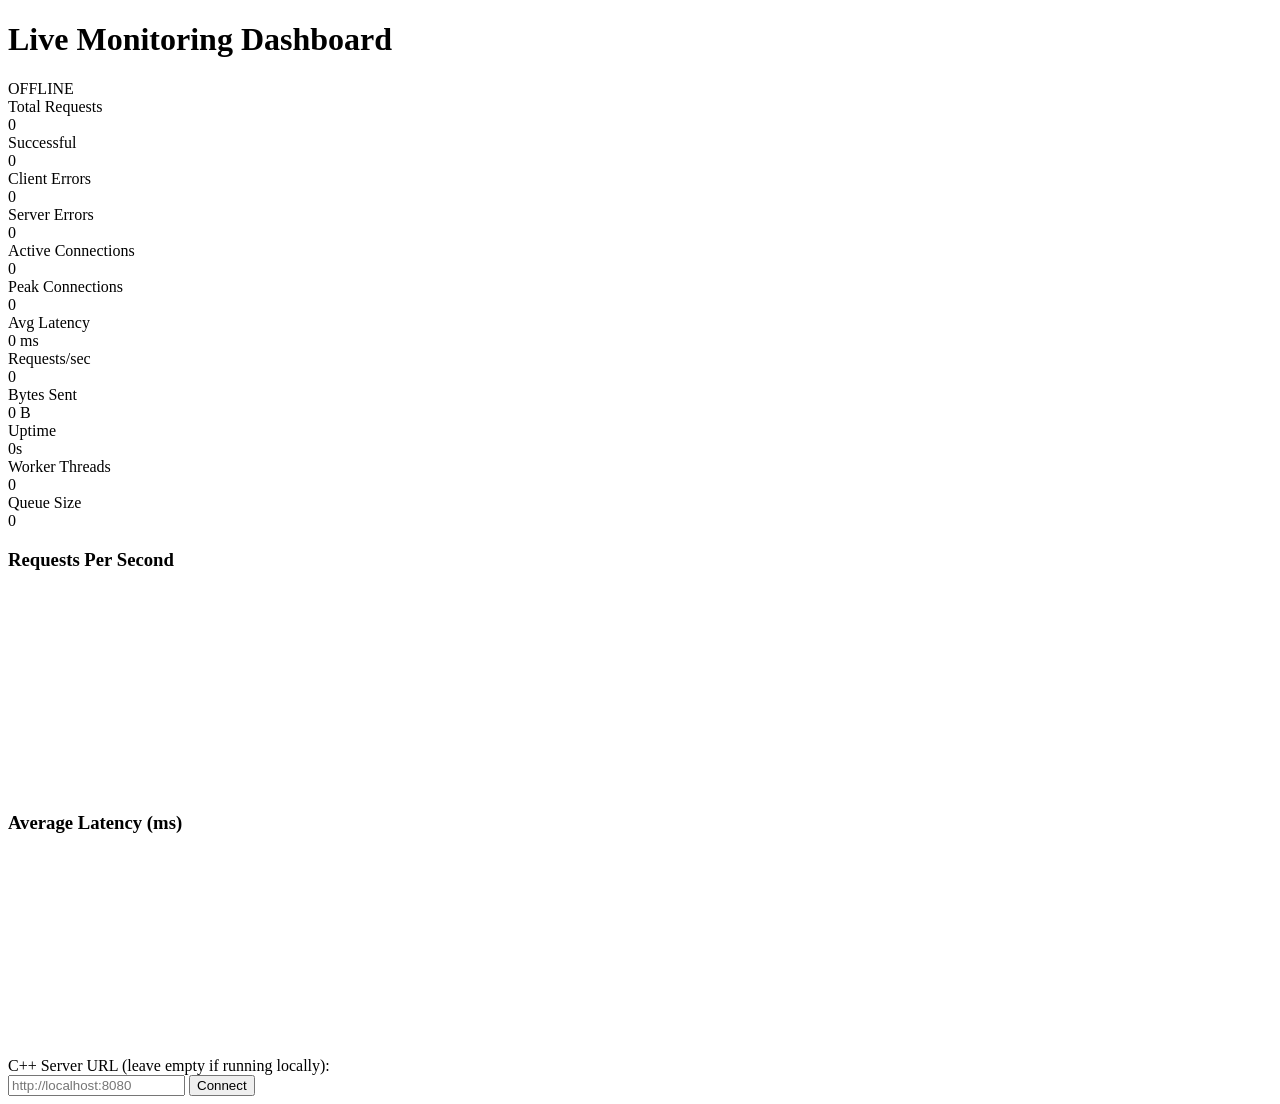
==== public/dashboard.html @ 634d825a "Add live monitoring dashboard, GitHub Pages support, deployment configs" ====
<!DOCTYPE html>
<html lang="en">
<head>
    <meta charset="UTF-8">
    <meta name="viewport" content="width=device-width, initial-scale=1.0">
    <title>Dashboard - C++ HTTP Server</title>
    <link rel="stylesheet" href="/dashboard.css">
</head>
<body>
    <div class="dashboard-container">
        <header>
            <h1>Live Monitoring Dashboard</h1>
            <div id="status-badge" class="badge offline">OFFLINE</div>
        </header>
        <div class="metrics-grid">
            <div class="metric-card">
                <div class="metric-label">Total Requests</div>
                <div class="metric-value" id="total-requests">0</div>
            </div>
            <div class="metric-card">
                <div class="metric-label">Successful</div>
                <div class="metric-value success" id="successful-requests">0</div>
            </div>
            <div class="metric-card">
                <div class="metric-label">Client Errors</div>
                <div class="metric-value warning" id="client-errors">0</div>
            </div>
            <div class="metric-card">
                <div class="metric-label">Server Errors</div>
                <div class="metric-value danger" id="server-errors">0</div>
            </div>
            <div class="metric-card">
                <div class="metric-label">Active Connections</div>
                <div class="metric-value" id="active-connections">0</div>
            </div>
            <div class="metric-card">
                <div class="metric-label">Peak Connections</div>
                <div class="metric-value" id="peak-connections">0</div>
            </div>
            <div class="metric-card">
                <div class="metric-label">Avg Latency</div>
                <div class="metric-value" id="avg-latency">0 ms</div>
            </div>
            <div class="metric-card">
                <div class="metric-label">Requests/sec</div>
                <div class="metric-value" id="rps">0</div>
            </div>
            <div class="metric-card">
                <div class="metric-label">Bytes Sent</div>
                <div class="metric-value" id="bytes-sent">0 B</div>
            </div>
            <div class="metric-card">
                <div class="metric-label">Uptime</div>
                <div class="metric-value" id="uptime">0s</div>
            </div>
            <div class="metric-card">
                <div class="metric-label">Worker Threads</div>
                <div class="metric-value" id="thread-count">0</div>
            </div>
            <div class="metric-card">
                <div class="metric-label">Queue Size</div>
                <div class="metric-value" id="queue-size">0</div>
            </div>
        </div>
        <div class="charts-section">
            <div class="chart-container">
                <h3>Requests Per Second</h3>
                <canvas id="rps-chart" width="600" height="200"></canvas>
            </div>
            <div class="chart-container">
                <h3>Average Latency (ms)</h3>
                <canvas id="latency-chart" width="600" height="200"></canvas>
            </div>
        </div>
        <div class="server-config">
            <label for="server-url-input">C++ Server URL (leave empty if running locally):</label>
            <div class="config-row">
                <input type="text" id="server-url-input" placeholder="http://localhost:8080" />
                <button onclick="saveServerUrl()">Connect</button>
            </div>
        </div>
    </div>
    <script src="/dashboard.js"></script>
</body>
</html>
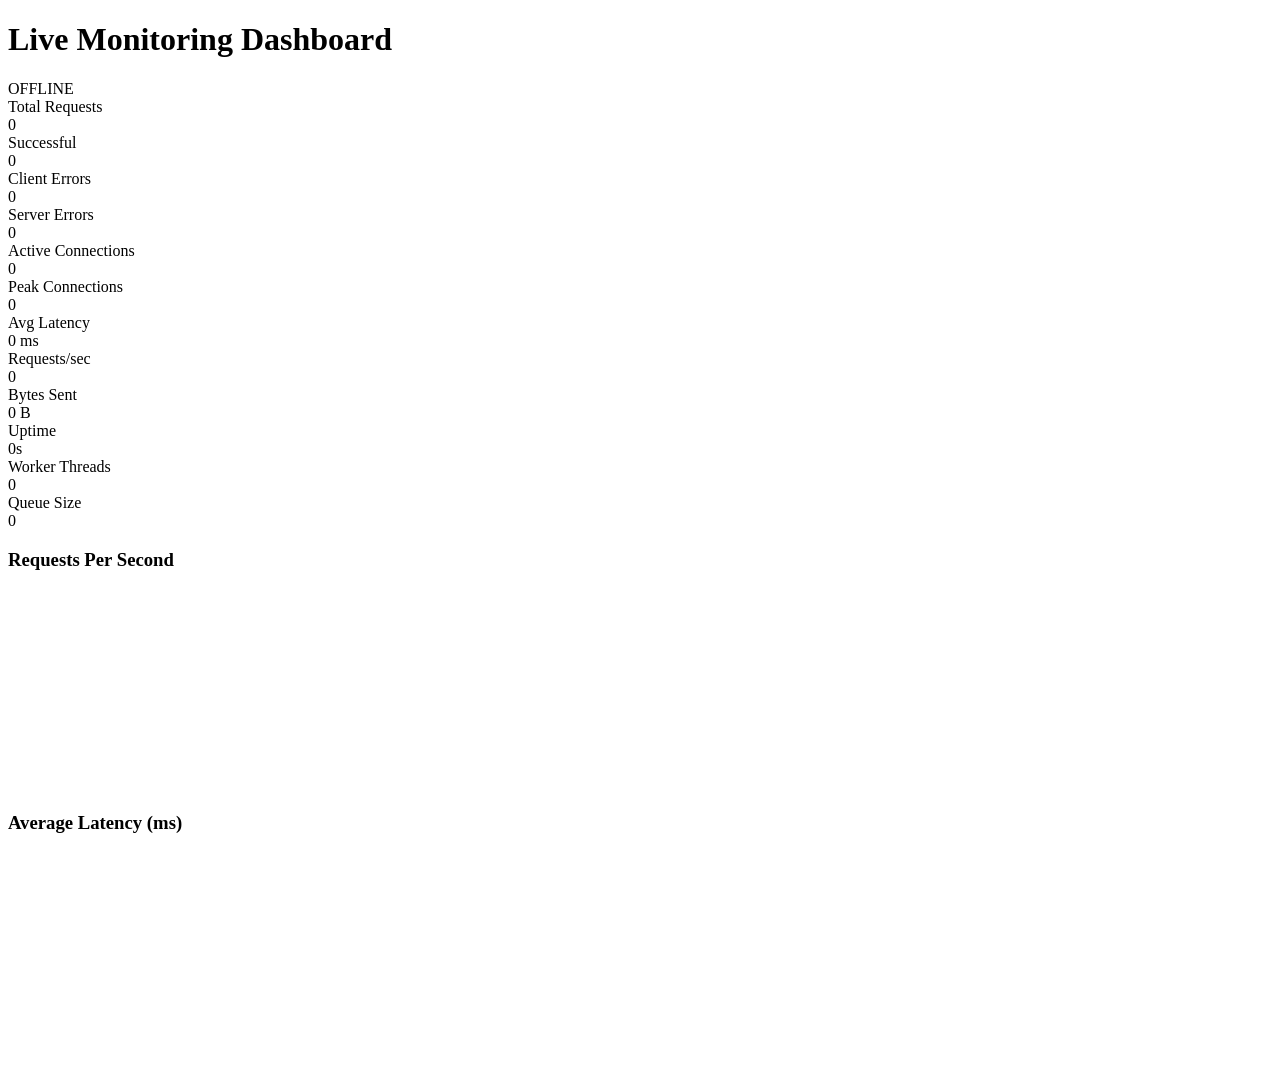
==== commit 03bdd9a0: "Add public deployment: PORT env var, render.yaml, visual showcase README" ====
--- a/public/dashboard.html
+++ b/public/dashboard.html
@@ -72,13 +72,6 @@
                 <canvas id="latency-chart" width="600" height="200"></canvas>
             </div>
         </div>
-        <div class="server-config">
-            <label for="server-url-input">C++ Server URL (leave empty if running locally):</label>
-            <div class="config-row">
-                <input type="text" id="server-url-input" placeholder="http://localhost:8080" />
-                <button onclick="saveServerUrl()">Connect</button>
-            </div>
-        </div>
     </div>
     <script src="/dashboard.js"></script>
 </body>
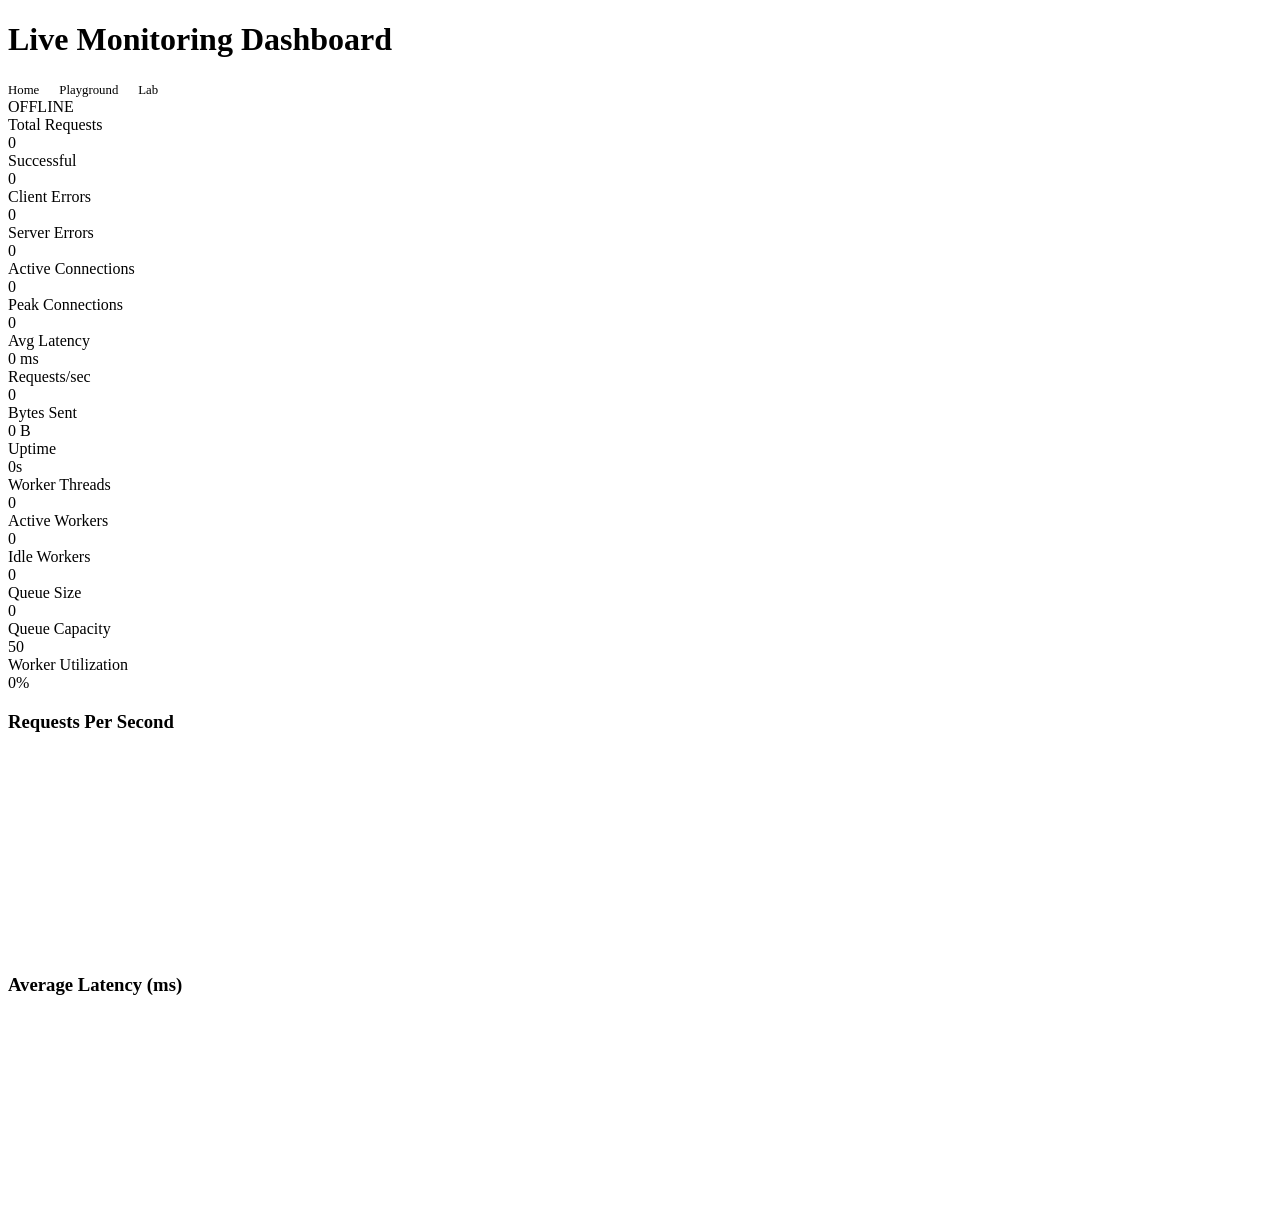
==== commit d01fadef: "feat: bounded queue, backpressure, playground, lab, concurrency visualization Core changes: - Bounde" ====
--- a/public/dashboard.html
+++ b/public/dashboard.html
@@ -10,6 +10,11 @@
     <div class="dashboard-container">
         <header>
             <h1>Live Monitoring Dashboard</h1>
+            <div class="header-links">
+                <a href="/" style="color:var(--muted);text-decoration:none;font-size:0.8rem;">Home</a>
+                <a href="/playground" style="color:var(--muted);text-decoration:none;font-size:0.8rem;margin-left:1rem;">Playground</a>
+                <a href="/lab" style="color:var(--muted);text-decoration:none;font-size:0.8rem;margin-left:1rem;">Lab</a>
+            </div>
             <div id="status-badge" class="badge offline">OFFLINE</div>
         </header>
         <div class="metrics-grid">
@@ -58,8 +63,24 @@
                 <div class="metric-value" id="thread-count">0</div>
             </div>
             <div class="metric-card">
+                <div class="metric-label">Active Workers</div>
+                <div class="metric-value success" id="active-workers">0</div>
+            </div>
+            <div class="metric-card">
+                <div class="metric-label">Idle Workers</div>
+                <div class="metric-value" id="idle-workers">0</div>
+            </div>
+            <div class="metric-card">
                 <div class="metric-label">Queue Size</div>
                 <div class="metric-value" id="queue-size">0</div>
+            </div>
+            <div class="metric-card">
+                <div class="metric-label">Queue Capacity</div>
+                <div class="metric-value" id="queue-capacity">50</div>
+            </div>
+            <div class="metric-card">
+                <div class="metric-label">Worker Utilization</div>
+                <div class="metric-value" id="worker-util">0%</div>
             </div>
         </div>
         <div class="charts-section">
